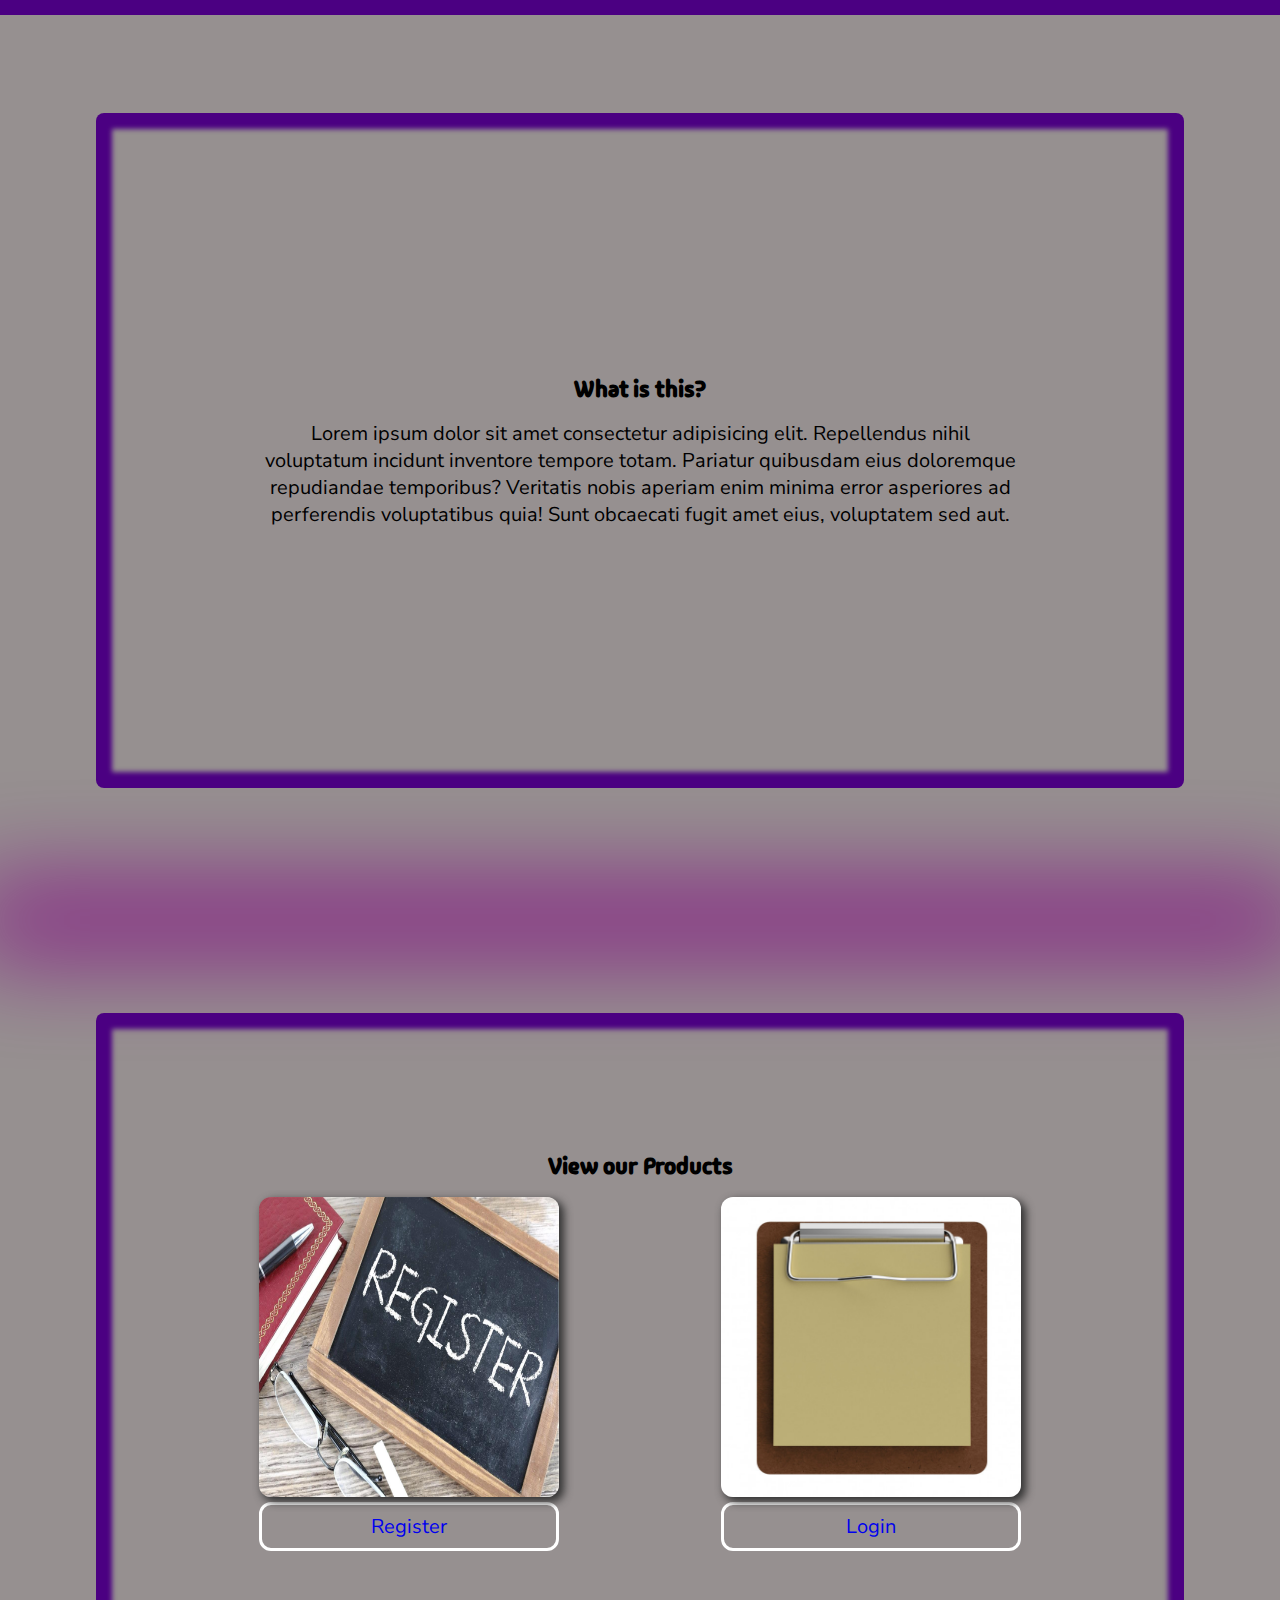
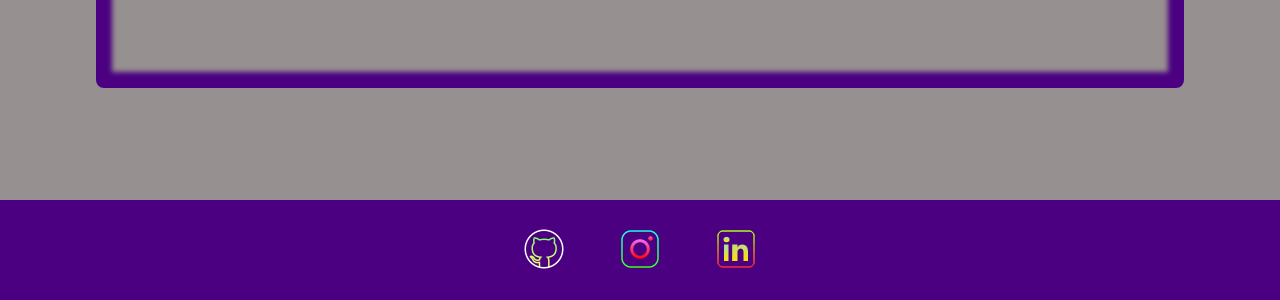
==== test/index.html @ 1ef6563b "test: test section added" ====
<!DOCTYPE html>
<html lang="en">
<head>
    <meta charset="UTF-8">
    <link rel="stylesheet" href="styles.css">
    <link rel="preconnect" href="https://fonts.googleapis.com">
    <link rel="preconnect" href="https://fonts.gstatic.com" crossorigin>
    <link href="https://fonts.googleapis.com/css2?family=Nunito+Sans:ital,opsz,wght@0,6..12,200..1000;1,6..12,200..1000&family=Ojuju:wght@200..800&display=swap" rel="stylesheet">
    <link rel="preconnect" href="https://fonts.googleapis.com">
    <link href="https://fonts.googleapis.com/css2?family=Madimi+One&display=swap" rel="stylesheet">
<link rel="preconnect" href="https://fonts.gstatic.com" crossorigin>
<link rel="stylesheet" href="https://fonts.googleapis.com/css2?family=Material+Symbols+Outlined:opsz,wght,FILL,GRAD@24,700,0,0" /><link href="https://fonts.googleapis.com/css2?family=Ojuju:wght@200..800&display=swap" rel="stylesheet">
    <meta name="viewport" content="width=device-width, initial-scale=1.0">
    <title>User accounts</title>
</head>
<body>
    

    
<div id="navigation-bar-container" class=" base close open whatever">

    <nav id="navigation-bar">
        <ul id="list-container">
            <li class="list-item hidden"><a href="/test/index.html">Home</a></li>
            <li class="list-item hidden"><a href="#about">About</a></li>
            <li class="list-item hidden"><a href="#products">Products</a></li>
            <li class="list-item hidden"><a href="#contact">Contact</a></li>
        </ul>
        <!-- Links to login & register -->
        <a href="register.html#loginRef" class="login">
            <span class="material-symbols-outlined login login-icon icon-login">
                passkey
                </span>
        </a>
        
        <a href="register.html" class="register">
            <span class="material-symbols-outlined edit note edit-note note-edit">
            edit_note
            </span>
        </a>

    </nav>
</div>


<section class="space1" id="about">
    <!--about-->
    <div id="about-container" class="appear-content">
        <h3 id="about-actual" class="about-message message-about h2-about about-h2">What is this?</h3>
        <p>Lorem ipsum dolor sit amet consectetur adipisicing elit. Repellendus nihil voluptatum incidunt inventore tempore totam. Pariatur quibusdam eius doloremque repudiandae temporibus? Veritatis nobis aperiam enim minima error asperiores ad perferendis voluptatibus quia! Sunt obcaecati fugit amet eius, voluptatem sed aut.</p>
    </div>
</section>

<hr class="hr"> 

<section class="space2" id="products">
    <div id="products-container" class="appear-content">
        <h3 id="about-actual" class="about-message message-about h2-about about-h2">View our Products</h3>
        <div id="products-actual-container">
            <!--registration figure-->
            <a href="/user-account/register.html#registerRef" class="reg-link">
                <figure class="reg-figure">
                    <img src="/media/registerpic.jpg" alt="picture of a chalkboard that states 'Register'" class="reg-img">
                    <figcaption>Register</figcaption>
                </figure>
            </a>
                <!--login figure-->
            <a href="/user-account/register.html#loginRef" class="log-link">
                <figure class="log-figure">
                    <img src="/media/notespic.jpg" alt="picture of a clipboard with empty notes" class="log-img">
                    <figcaption>Login</figcaption>
                </figure>
            </a>
        </div>
    </div>
</section>

<footer id="contact">
    <div id="contact-container">
        <div id="contact-selection-container">
            <!--testing-->
            <ul class="contact-list-container">
                <li class="contact-list-item github-list-item github"><a href="https://github.com/KylesTech95" target="_blank" class="contact-list-link"><img src="/test/media/icons8-github-96.png" alt=""></a></li>
                <li class="contact-list-item insta-list-item insta"><a href="https://www.instagram.com/index_daddy0/" target="_blank" class="contact-list-link"><img src="/test/media/icons8-instagram-96.png" alt=""></a></li>
                <li class="contact-list-item linkedin-list-item linkedin"><a href="#" class="contact-list-link"><img src="/test/media/icons8-linkedin-96.png" alt=""></a></li>
            </ul>
        </div>
    </div>
</footer>


</body>
<script src="main.js"></script>
</html>
---- test/styles.css ----
*{
    margin:0;
    padding: 0;
    box-sizing: border-box;
    list-style-type: none;
    scroll-behavior: smooth;
    text-decoration:none;
}

body{
    width: 100%;
    height:100%;
    background:#969090;
    display:flex;
    flex-direction: column;
    align-items:center;
    justify-content: center;
}

#navigation-bar-container{
    z-index:999;
    position:fixed;
    top:0;
    left:0;
    width:100%;
    max-height:90px;
    min-height: 75px;
    display:flex;
    flex-direction: column;
    align-items:Center;
    transition:.5s;
}


.base{
    transform:translate(0,-75px);
    transition:.3s;
    opacity:.5;
    cursor:pointer;
}
.base:hover{
opacity:1;
transition:25s;
}
/*Horizonal Line with glowing @keyframe below*/
hr{
    /* border:4px solid red; */
    width:100%;
    box-shadow: 0 30px 100px 30px purple;
    transform:translate(0,-10px);
    border:none;
    animation: glowEffect 12s ease infinite alternate;
    

}
@keyframes glowEffect{
    0%{
        box-shadow: 0 30px 20px 10px purple;
    }
    50%{
        box-shadow: 0 30px 20px 12px indigo;

    }
    100%{
        box-shadow: 0 30px 20px 10px rgb(91, 39, 181);
    }
}   
.hidden{
    opacity:.25;
    transition:.5s;
    transform: translate(0,-75px)
}
.appear{
    opacity:1;
    transition:.5s;
    transform: translate(0,0px)
}

#navigation-bar{
    height: 90px;
    width: 100%;
    background:indigo;
    display:flex;
    align-items: center;
    justify-content: start;


}

.login{
    background:none;
    color:#fff;
    position:fixed;
    right:5%;
    z-index:998;
    
}
.edit-note{
    background:none;
    color:#fff;
    position:fixed;
    right:10%;
    /* border:2px solid green; */
    z-index:997;

}

/* list-contaier */
#list-container{
    display:Flex;
    margin-left:2rem;
    
}
.space1,
.space2{
    height:100vh;
    width:100%;
    display:flex;
    flex-direction:column;
    align-items: center;
    justify-content: center;
}
#contact{
        
        width:100%;
        max-height:90px;
        min-height: 100px;
        display:flex;
        flex-direction: column;
        align-items:Center;
        background:indigo;

        transition:.5s;
}
#contact-container{
width:inherit;
height:inherit;
}
#contact-selection-container{
    width:inherit;
    display:flex;
    flex-direction:column;
    align-items: center;
    justify-content: center;
}
.contact-list-container{
    width:inherit;
    display:flex;
    justify-content: center;
    align-items: center;
}
.contact-list-container>li{
    transform:scale(.5)
}
.contact-list-container>li>a>img{
    background:none;
    border-radius:50%;
    transition:.3s;
}
.contact-list-container>li>a>img:hover{
    transition:.3s;
    background:purple;
    opacity:.8;
}
#about-container,
#products-container{
    box-shadow: inset 0 0 5px 1rem indigo;
    border:none;
    border-radius: 8px;
    height:75%;
    display:flex;
    flex-direction: column;
    align-items:center;
    justify-content: center;
    text-align: center;
    gap:1rem;
    font-size:20px;
    z-index:998;
    width:85%;

}
#about-container>p{
    max-width:70%;
    min-width:60%;
    font-family: "Nunito Sans", sans-serif;

}
#products-actual-container{
    width:100%;
    display:flex;
    justify-content: space-evenly;
    align-items:end;
    margin-bottom:3rem;
}

figure>img{
    height:300px;
    width:300px;
    border-radius:12px;
    transition: .3s;
    box-shadow:4px 4px 8px .75px #333;

}
figure{
transition: .3s;
}
figure>img:hover{
    transition: .3s;
    transform: scale(1.05);
    cursor:pointer; 
}
figure>{
    display:flex;
    flex-direction: column;
    align-items:center;
    justify-content: center;
}
figure>figcaption{
    border:3px solid #fff;
    background:none;
    text-align: center;
    padding:.5rem 1rem;
    border-radius:12px;
    transition:.25s;
    cursor:pointer;
        font-family: "Nunito Sans", sans-serif;
}
#products-container>h3{
    margin-top:3rem;
}
#about-container>h3,
#products-container>h3{
    font-family: "Madimi One", sans-serif;
}

/* Hide content/Appear content below*/
.hide-content{
    opacity:0;
    transition:.5s;
    transform: translate(0,-275px)
}
.hide-content-down{
    opacity:0;
    transition:.5s;
    transform: translate(0,275px)
}
.appear-content{
    opacity:1;
    transition:.5s;
    transform: translate(0,0)
}
/* Hide content/Appear content above*/

.list-item,.list-item>a{
    font-family: "Nunito Sans", sans-serif;
    color:#fff;
    padding: 1.5rem 2rem;
    font-size:22px;
    transition:.3s;
    background:none; 
}
.list-item:hover
{
    transition:.25s;
    background:#fff;
    color:indigo;
    cursor:pointer;
}
.list-item>a:hover{
    transition:.25s;
    color:indigo;
    cursor:pointer;
}
.material-symbols-outlined:hover{
    cursor:pointer;
}

.pre-bod-container{
    background:#969090;
    display:flex;
    align-items: end;
    justify-content:center;
    height:100vh;
    width:95%;
    margin-top:3rem;
}

/* Tablet mobile */
/* portrait mobile */
@media screen and (max-width:885px) and (max-height:1280px){
    .card-info{
        transform:scale(.9)
    }
    .img-border{
        margin-bottom:.75rem;
    }
    figure>img{
        height:175px;
        width:175px;
    }
    #products-cotainer{
        height:100px;
    }
    #products-actual-container{
        
        flex-direction:column;
        justify-content:center;
        align-items:center;
        gap:1rem;
    }
   
    .pre-bod-container{
        flex-direction:column;
        margin-bottom:2rem;
        margin-top:1rem;
        transform:scale(.85);
        gap:3rem;
        position:relative;
        gap:0;
        
    }
    .pre-bod-container2{
        margin-top: 2rem;
        transform:scale(.85);
        flex-direction:column;
        transform:scale(.85);
        gap:4rem;
    }
    #navigation-bar-container{
        max-height:100%;
        min-height:60%;
        height:100%;
        /* height:100vh; */
        min-width:90px;
        width:90px;
        
        
    }
    #navigation-bar{
        height:inherit;
        justify-content: center;
        overflow:hidden;
    }
    #list-container{
        padding: 0 1rem;
        margin: 0 auto;
        flex-direction:column;
        justify-content:center;
        align-items:center;

    }
    .list-item{
        /* padding:1.5rem 3rem; */
        display:flex;
        flex-direction:column;
        align-items: center;
        justify-content:Center;
        width:100%;
        
    }
    .list-item>a{
        font-size:14px;
    }
    .edit-note,
    .login{
    bottom:5%;
    }
    .edit-note{
        left:15px;
    }
    .login{
    right: 15px;
    }
    .base{
        transform:translate(0,-560px);
        transition:.3s;
        opacity:.5;
        cursor:pointer;
    }
    @keyframes glowEffect{
        0%{
            box-shadow: 0 10px 50px 10px purple;
        }
        50%{
            box-shadow: 0 20px 30px 20px indigo;
    
        }
        100%{
            box-shadow: 0 10px 50px 1cqw blue;
        }
    }
    
}

/* portrait mobile */
@media screen and (max-width:400px) and (max-height:900px){
    .card-info{
        transform:scale(.9)
    }
    .img-border{
        margin-bottom:.75rem;
    }
    .pre-bod-container{
        flex-direction:column;
        margin-bottom:2rem;
        margin-top:1rem;
        transform:scale(.85);
        gap:3rem;
        position:relative;

    }
    .pre-bod-container2{
        margin-top: 2rem;
        transform:scale(.85);
        flex-direction:column;
        transform:scale(.85);
        gap:4rem;
    }
    #navigation-bar-container{
        max-height:none;
        min-height:none;
        height:100%;
        /* height:100vh; */   
             
    }
    #navigation-bar{
        height:inherit;
        justify-content: center;
        
    }
    #list-container{
        padding: 0 1rem;
        margin: 0 auto;
        flex-direction:column;
        justify-content:center;

    }
    .list-item{
        font-size:16px;
        
    }
    .base{
        transform:translate(0,-560px);
        transition:.3s;
        opacity:.5;
        cursor:pointer;
    }
    .edit-note,
    .login{
    bottom:5%;
    }
}
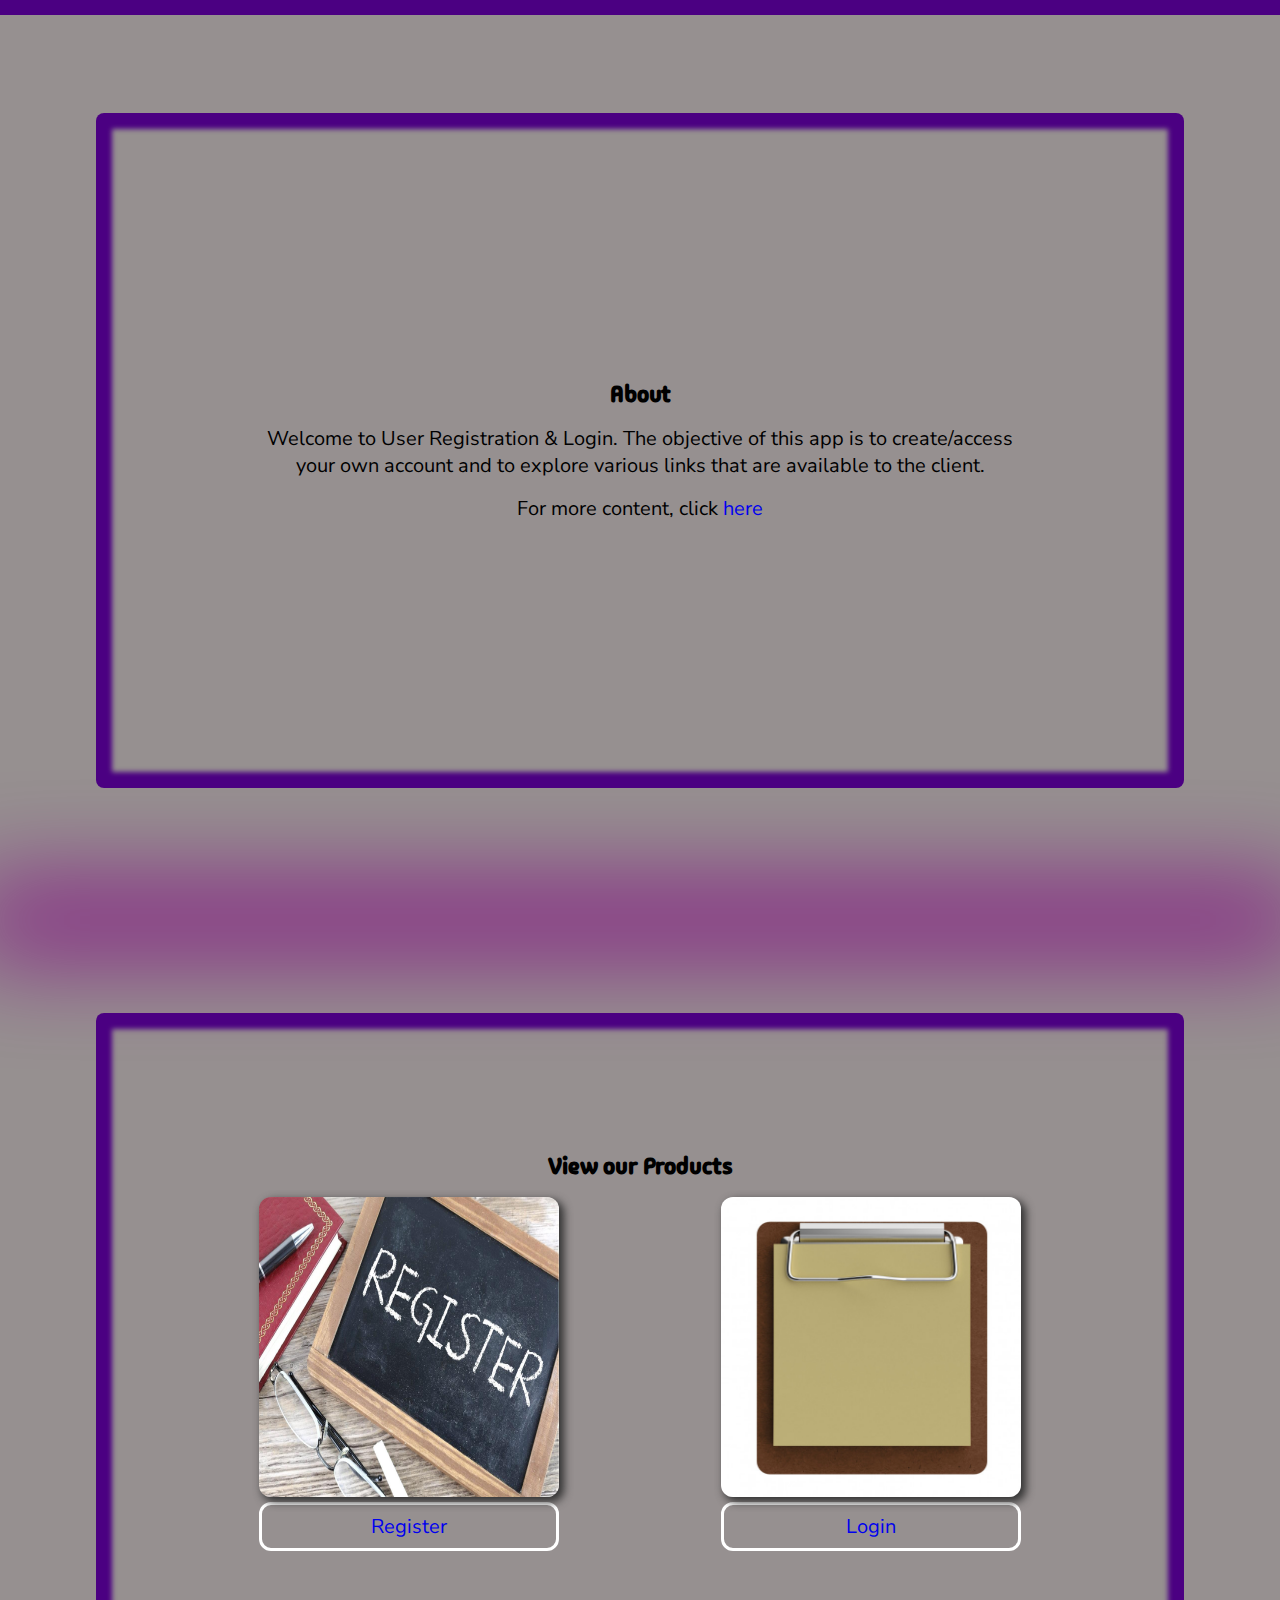
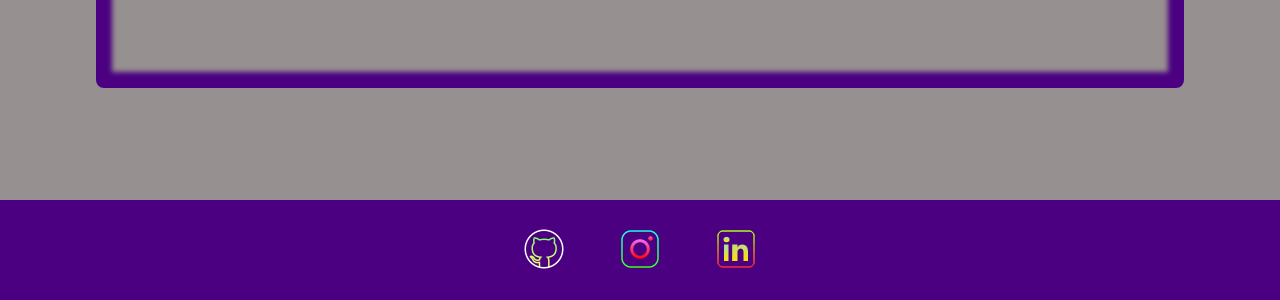
==== commit 40042b41: "feat: add more contact" ====
--- a/test/index.html
+++ b/test/index.html
@@ -46,8 +46,9 @@
 <section class="space1" id="about">
     <!--about-->
     <div id="about-container" class="appear-content">
-        <h3 id="about-actual" class="about-message message-about h2-about about-h2">What is this?</h3>
-        <p>Lorem ipsum dolor sit amet consectetur adipisicing elit. Repellendus nihil voluptatum incidunt inventore tempore totam. Pariatur quibusdam eius doloremque repudiandae temporibus? Veritatis nobis aperiam enim minima error asperiores ad perferendis voluptatibus quia! Sunt obcaecati fugit amet eius, voluptatem sed aut.</p>
+        <h3 id="about-actual" class="about-message message-about h2-about about-h2">About</h3>
+        <p>Welcome to User Registration & Login. The objective of this app is to create/access your own account and to explore various links that are available to the client.</p>
+        <p>For more content, click <a href="#contact">here</a></p>
     </div>
 </section>
 
--- a/test/styles.css
+++ b/test/styles.css
@@ -389,6 +389,10 @@
             box-shadow: 0 10px 50px 1cqw blue;
         }
     }
+    .space1,
+    .space2{
+        align-items: end;
+    }
     
 }
 
